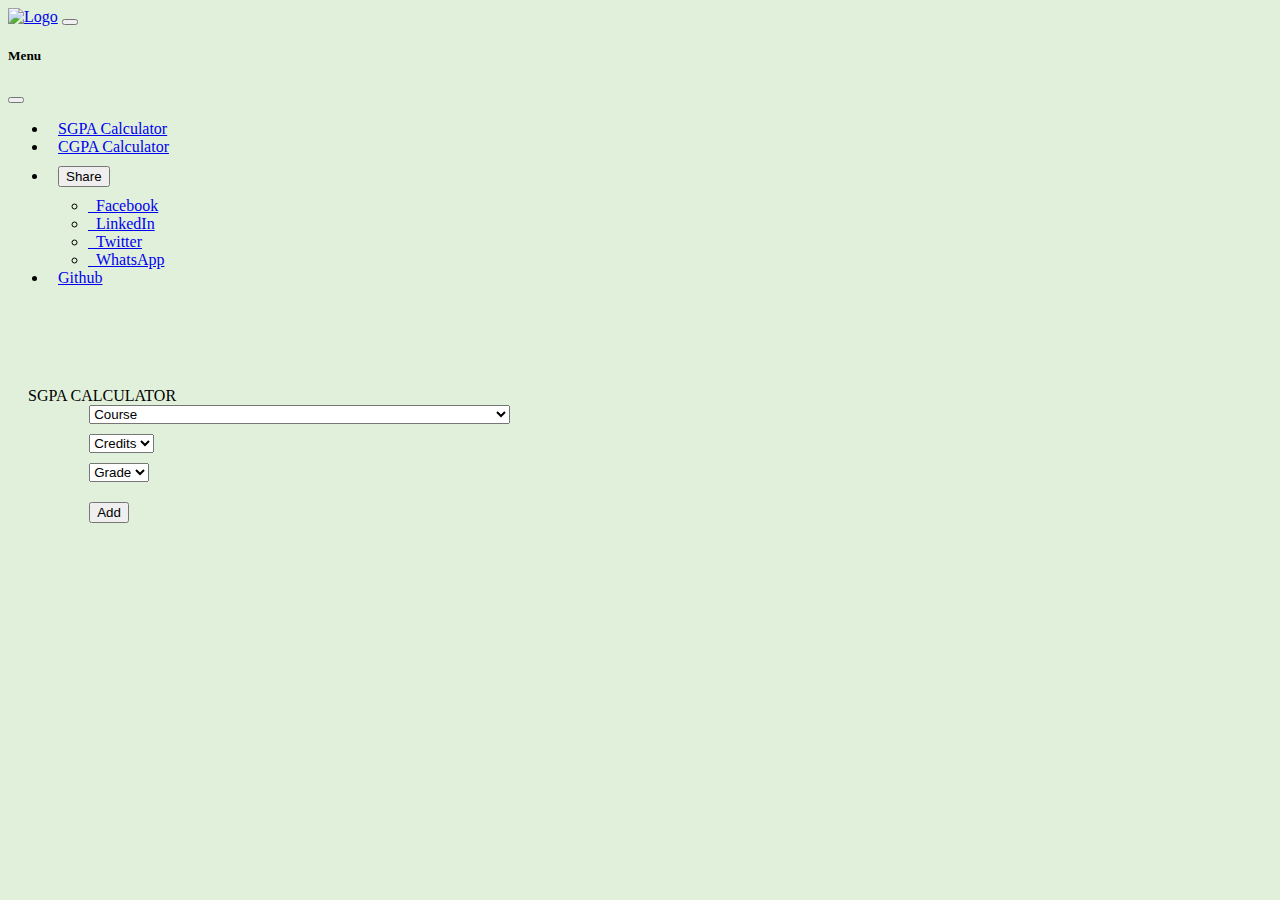
==== index.html @ d957a129 "Update index.html" ====
<!DOCTYPE html>
<html lang="en">
<head>
  <meta charset="UTF-8">
  <meta name="viewport" content="width=device-width, initial-scale=1.0">
  <title>Calculator.VTU</title>
  <link  rel="icon" href="images/Icon.png" type="image/png">
  <link rel="stylesheet" href="css/index.css">
  <link href="https://cdn.jsdelivr.net/npm/bootstrap@5.3.2/dist/css/bootstrap.min.css" rel="stylesheet" integrity="sha384-T3c6CoIi6uLrA9TneNEoa7RxnatzjcDSCmG1MXxSR1GAsXEV/Dwwykc2MPK8M2HN" crossorigin="anonymous">
  <script src="https://cdn.jsdelivr.net/npm/bootstrap@5.3.2/dist/js/bootstrap.bundle.min.js" integrity="sha384-C6RzsynM9kWDrMNeT87bh95OGNyZPhcTNXj1NW7RuBCsyN/o0jlpcV8Qyq46cDfL" crossorigin="anonymous"></script>


  </head>
<body>

  <!--Navigation bar  Start-->
         <!--Logo -->
         <nav class="navbar fixed-top navbar-expand-md navbar-light bg-light">
          <div class="container-fluid">
            <a class="navbar-brand" href="index.html"><img href="/images/Logo.png" type="image/png" alt="Logo" width="250"  class="d-inline-block align-text-top"></a>
            <button class="navbar-toggler" type="button" data-bs-toggle="offcanvas" data-bs-target="#offcanvasDarkNavbar" aria-controls="offcanvasDarkNavbar" aria-label="Toggle navigation">
              <span class="navbar-toggler-icon"></span>
            </button>
            <div class="offcanvas offcanvas-end text-bg-sucess center" tabindex="-1" id="offcanvasDarkNavbar" aria-labelledby="offcanvasDarkNavbarLabel">
              <div class="offcanvas-header">
                <h5 class="offcanvas-title" id="offcanvasDarkNavbarLabel">Menu</h5>
                <button type="button" class="btn-close btn-close-dark btn-center" data-bs-dismiss="offcanvas" aria-label="Close"></button>
              </div>
              <div class="offcanvas-body">
                <ul class="navbar-nav justify-content-end flex-grow-1 pe-3 container-xl" >
                  <li class="nav-item">
                    <a class="btn btn-outline-success nav-btn-outline text-dark"  style="margin-bottom: 10px; margin: 10px;" aria-current="page" href="index.html">SGPA Calculator</a>
                  </li>
                  <li class="nav-item">
                    <a class="btn btn-outline-success nav-btn-outline text-dark" href="Cgpa.html" style="margin-bottom: 10px; margin: 10px;" >CGPA Calculator</a>
                  </li>
                  <li class="dropdown ">
                    <button class="btn btn-outline-success nav-btn-outline text-dark dropdown-toggle" type="button" data-bs-toggle="dropdown" aria-expanded="false" href="#" style="margin-bottom: 10px; margin: 10px;" >Share</button>
                    <ul class="dropdown-menu">
                      <li>
                        <a class="dropdown-item"
                            href="https://www.facebook.com/sharer/sharer.php?message=Calculator.VTU-CGPA Calculator!&u=https://coderdhanush-2003.github.io/Calculator.VTU/"
                            target="_blank">
                            <i class="fab fa-facebook"></i>
                            <span>&nbsp;&nbsp;Facebook</span>
                        </a>
                      </li>
                      <li>
                        <a
                            class="dropdown-item"
                            href="https://www.linkedin.com/sharing/share-offsite/?url=https://coderdhanush-2003.github.io/Calculator.VTU/"
                            target="_blank">
                            <i class="fab fa-linkedin"></i>
                            <span>&nbsp;&nbsp;LinkedIn</span>
                        </a>
                      </li>
                      <li>
                        <a
                            class="dropdown-item"
                            href="https://twitter.com/intent/tweet?text=Calculator.VTU-CGPA Calculator! https://coderdhanush-2003.github.io/Calculator.VTU/"
                            target="_blank"
                        >
                            <i class="fab fa-twitter"></i>
                            <span>&nbsp;&nbsp;Twitter</span>
                        </a>
                      </li>
                      <li>
                        <a
                            class="dropdown-item"
                            href="whatsapp://send?text=Calculator.VTU-CGPA Calculator! https://coderdhanush-2003.github.io/Calculator.VTU/"
                            
                        >
                            <i class="fab fa-whatsapp"></i>
                            <span>&nbsp;&nbsp;WhatsApp</span>
                        </a>
                      </li>
                    </ul>
                  <li class="nav-item">
                    <a class="btn btn-outline-success nav-btn-outline text-dark" href="https://github.com/Coderdhanush-2003/Calculator.VTU.git" target="_blank" style="margin-bottom: 10px; margin: 10px;" >Github</a>
                  </li>
                </ul>
              </div>
            </div>
          </div>
        </nav>
  <!--Navigation bar  Start-->


   <!-- #1 - Course Panel -->
   <section style="margin-top: 100px;">
    <div class="card" style="margin: 20px 20px ;">
        <div class="card-header text-center fw-bold">SGPA CALCULATOR</div>
        <div class="card-body">
          <div class="wrapper">
            
            <div class="row" style="margin-bottom: 20px ;">
                <div class="col-md-4" class="autocomplete" style="margin-bottom: 10px ;">
                    <select id="course-code" class="form-control" type="text" placeholder="Course Name" name="myCountry" autocomplete="off">  
                    <option value="Course">Course</option>
                    <option value="Biology for Engineers">Biology for Engineers</option>
                    <option value="Engineering Chemistry">Engineering Chemistry</option>
                    <option value="Environmental Studies">Environmental Studies</option>
                    <option value="Engineering Chemistry Laboratory">Engineering Chemistry Laboratory</option>
                    <option value="Problem Solving using C">Problem Solving using C</option>
                    <option value="Computational Thinking for Problem Solving">Computational Thinking for Problem Solving</option>
                    <option value="Problem Solving using C Laboratory">Problem Solving using C Laboratory</option>
                    <option value="Computational Thinking Laboratory">Computational Thinking Laboratory</option>
                    <option value="IT Workshop">IT Workshop</option>
                    <option value="Basic Electrical, Electronics & Measurement Engineering">Basic Electrical, Electronics & Measurement Engineering</option>
                    <option value="Introduction to Engineering">Introduction to Engineering</option>
                    <option value="Engineering Products Laboratory">Engineering Products Laboratory</option>
                    <option value="Professional Communication - I">Professional Communication - I</option>
                    <option value="Professional Communication - II">Professional Communication - II</option>
                    <option value="Linear Algebra for Computing">Linear Algebra for Computing</option>
                    <option value="Calculus & Ordinary Differential Equations">Calculus & Ordinary Differential Equations</option>
                    <option value="Probability, Statistics and Queuing Theory">Probability, Statistics and Queuing Theory</option>
                    <option value="Design Thinking">Design Thinking</option>
                    <option value="Universal Human Values">Universal Human Values</option>
                    <option value="Innovation and Entrepreneurship">Innovation and Entrepreneurship</option>
                    <option value="Project Management and Finance">Project Management and Finance</option>
                    <option value="Engineering Graphics">Engineering Graphics</option>
                    <option value="Semiconductor Physics">Semiconductor Physics</option>
                    <option value="Modern Physics Laboratory">Modern Physics Laboratory</option>
                    <option value="Discrete Mathematics">Discrete Mathematics</option>
                    <option value="Data Structures">Data Structures</option>
                    <option value="Operating Systems">Operating Systems</option>
                    <option value="Computer Networks">Computer Networks</option>
                    <option value="Formal Languages and Automata Theory">Formal Languages and Automata Theory</option>
                    <option value="Image Processing">Image Processing</option>
                    <option value="Modern Computer Architecture">Modern Computer Architecture</option>
                    <option value="Digital Electronics">Digital Electronics</option>
                    <option value="Design and Analysis of Algorithms">Design and Analysis of Algorithms</option>
                    <option value="Object Oriented Programming using Java">Object Oriented Programming using Java</option>
                    <option value="Database Management Systems">Database Management Systems</option>
                    <option value="Web and Mobile Application Development">Web and Mobile Application Development</option>
                    <option value="Python Programming">Python Programming</option>
                    <option value="Data Structures Laboratory">Data Structures Laboratory</option>
                    <option value="Computer Networks Laboratory">Computer Networks Laboratory</option>
                    <option value="Operating Systems Laboratory">Operating Systems Laboratory</option>
                    <option value="Competitive Coding - I">Competitive Coding - I</option>
                    <option value="Competitive Coding - II">Competitive Coding - II</option>
                    <option value="Startup Essentials">Startup Essentials</option>
                    <option value="Nanotechnology in Agriculture">Nanotechnology in Agriculture</option>
                    <option value="Intellectual Property Rights for Engineers">Intellectual Property Rights for Engineers</option>
                    <option value="Organizational Behaviour">Organizational Behaviour</option>
                    <option value="Use Case Approach for Vulnerability Analysis & Penetration Testing">Use Case Approach for Vulnerability Analysis & Penetration Testing</option>
                    <option value="Professional Proficiency Course - I">Professional Proficiency Course - I</option>
                    <option value="Professional Proficiency Course - II">Professional Proficiency Course - II</option>
                    <option value="Professional Proficiency Course - III">Professional Proficiency Course - III</option>
                    <option value="Engineers and Society">Engineers and Society</option>
                    <option value="Constitution of India">Constitution of India</option>
                    <option value="Compiler Design">Compiler Design</option>
                    <option value="Data Warehousing and Data Mining">Data Warehousing and Data Mining</option>
                    <option value="Microprocessor and Microcontroller">Microprocessor and Microcontroller</option>
                    <option value="Software Engineering">Software Engineering</option>
                    <option value="Machine Learning">Machine Learning</option>
                    <option value="Microprocessor and Microcontroller Laboratory">Microprocessor and Microcontroller Laboratory</option>
                    <option value="Machine Learning Laboratory">Machine Learning Laboratory</option>
                    <option value="Privacy and Security in Online Social Media">Privacy and Security in Online Social Media</option>
                    <option value="Minor Project-II">Minor Project-II</option>
                    <option value="Minor Project-I">Minor Project-I</option>
                    <option value="CSP-community Service Project">CSP-community Service Project</option>
                    <option value="NPTEL-1">NPTEL-1</option>
                    <option value="NPTEL-2">NPTEL-2</option>
                    <option value="Open Elective-1">Open Elective-1</option>
                    <option value="Open Elective-2">Open Elective-2</option>
                    <option value="Open Elective-3">Open Elective-3</option>
                    <option value="Open Elective-4">Open Elective-4</option>
                    <option value="Open Elective-5">Open Elective-5</option>
                    <option value="Open Elective-6">Open Elective-6</option>
                    <option value="Professional Proficiency Course - IV">Professional Proficiency Course - IV</option>
                    <option value="Program Elective -1">Program Elective -1</option>
                    <option value="Program Elective -2">Program Elective -2</option>
                    <option value="Program Elective -3">Program Elective -3</option>
                    <option value="Program Elective -4">Program Elective -4</option>
                    <option value="Program Elective -5">Program Elective -5</option>
                    <option value="Program Elective -6">Program Elective -6</option>
                    <option value="Program Elective -7">Program Elective -7</option>
                    <option value="Program Elective -8">Program Elective -8</option>
                    <option value="Program Elective -9">Program Elective -9</option>
                    <option value="IHL-1">IHL-1</option>
                    <option value="IHL-2">IHL-2</option>
                    <option value="IHL-3">IHL-3</option>
                    </select>
                    
                </div>
                <div class="col-md-4" style="margin-bottom: 10px ;">
                    <select id="unit-load" class="form-control" type="number">
                        <option value="Credits">Credits</option>
                        <option >1</option>
                        <option >2</option>
                        <option >3</option>
                        <option >4</option>
                        <option >5</option>
                    </select>
                </div>
                <div class="col-md-4" style="margin-bottom: 10px ;">
                    <select id="grade" class="form-control">
                        <option value="">Grade</option>
                        <option value="10">S</option>
                        <option value="9">A</option>
                        <option value="8">B</option>
                        <option value="7">C</option>
                        <option value="6">D</option>
                        <option value="0">FAIL</option>
                        
                    </select>
                </div>
            </div>
             <div style="margin-top: 10px;">
                <input id="add" class="btn btn-primary  btn-lg" type="button" value="Add">
             </div>     
            </div>
            <section style="margin: 20px 20px 20px 20px; text-align: center;">
            <table id="table" class="table table-bordered display-none" >
                <thead>
                    <tr>
                        <th>Course Name</th>
                        <th>Credits</th>
                        <th>Grade</th>
                    </tr>
                </thead>
                <tbody id="tbody">
            
                </tbody>
                <tfoot id="tfoot">
            
                </tfoot>
            </table>

            <div class="row"  >
              <div class="col" style="margin-bottom: 20px;" >
                  <input id="calc-gp" class="btn btn-success display-none" type="button" value="Calculate SGPA">
              </div>
              <div class="col">
              <input id="clear" class="btn btn-warning display-none" type="button" value="Clear">
              </div>
          </div>
        </section>
        </div>
        <!--Calculator ends-->
        </div>
    </div>
</div>

</section>
<!-- End of #1 - Course panel -->

 

    <script src="js/Search.js"></script>
    <script src="js/index.js" charset="UTF-8"></script> 
</body>
</html>
---- css/index.css ----
body {
    background-color: rgb(225, 240, 218);
    background-blend-mode: multiply;
    background-position: center;
    background-size: cover;
    background-repeat: no-repeat;
    height: 100%;
}

@media (max-width: 991px) {
    .sidebar {
        background-color: rgb(191, 216, 175, 0.5);
        backdrop-filter: blur(10px);
    }
}

#Navi {
    background-color: #99BC85;
    background-blend-mode: multiply;
    background-position: center;
    background-size: cover;
    background-repeat: no-repeat;
}

#hover {
    transition: all 0.2s;
    position: relative;
}



#hover:hover::after {
    opacity: 1;
}

/* Nav end */
/* Cal start */

.wrapper {
    max-width: 90%;
    margin: 0 auto;
}

h1 {
    text-align: center;
    margin: 30px;
}

table {
    margin-top: 30px;
}

.display-none {
    display: none;
}

tbody td {
    text-transform: uppercase;
}
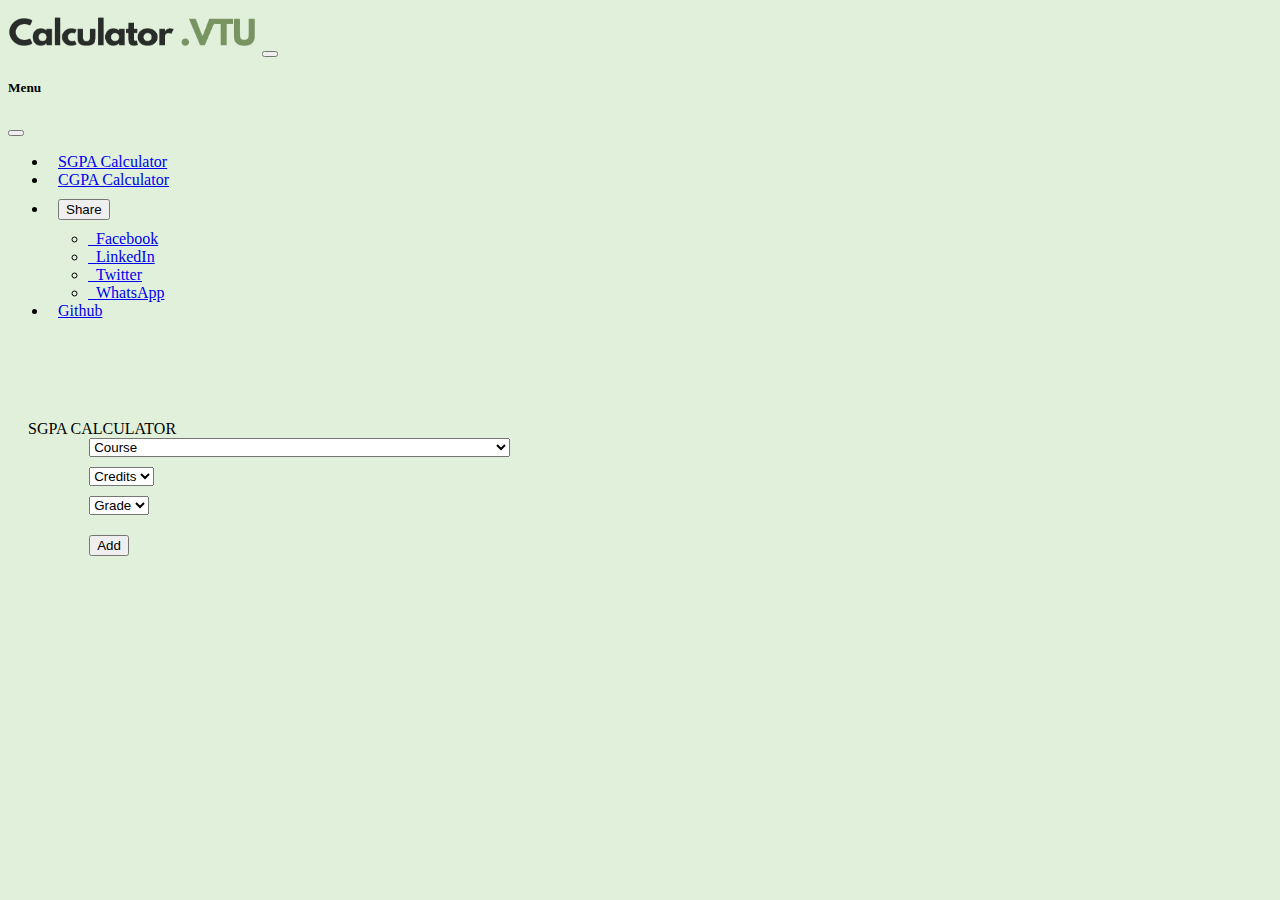
==== commit f451ee99: "Update index.html" ====
--- a/index.html
+++ b/index.html
@@ -17,7 +17,7 @@
          <!--Logo -->
          <nav class="navbar fixed-top navbar-expand-md navbar-light bg-light">
           <div class="container-fluid">
-            <a class="navbar-brand" href="index.html"><img href="/images/Logo.png" type="image/png" alt="Logo" width="250"  class="d-inline-block align-text-top"></a>
+            <a class="navbar-brand" href="index.html"><img src="images/Logo.png" type="image/png" alt="Logo" width="250"  class="d-inline-block align-text-top"></a>
             <button class="navbar-toggler" type="button" data-bs-toggle="offcanvas" data-bs-target="#offcanvasDarkNavbar" aria-controls="offcanvasDarkNavbar" aria-label="Toggle navigation">
               <span class="navbar-toggler-icon"></span>
             </button>
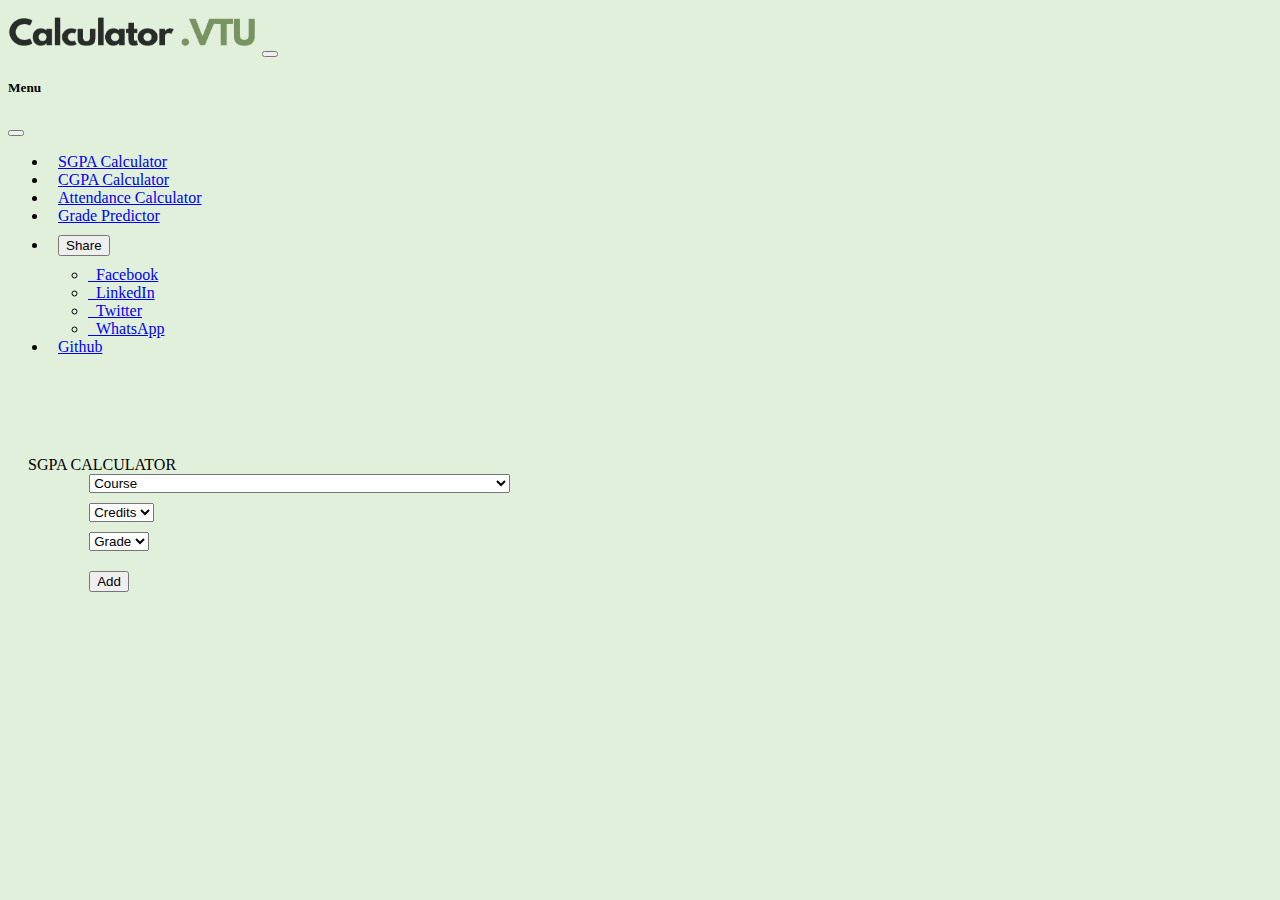
==== commit 42432769: "Add files via upload" ====
--- a/index.html
+++ b/index.html
@@ -17,7 +17,7 @@
          <!--Logo -->
          <nav class="navbar fixed-top navbar-expand-md navbar-light bg-light">
           <div class="container-fluid">
-            <a class="navbar-brand" href="index.html"><img src="images/Logo.png" type="image/png" alt="Logo" width="250"  class="d-inline-block align-text-top"></a>
+            <a class="navbar-brand" href="index.html"><img src="/images/Logo.png" alt="Logo" width="250"  class="d-inline-block align-text-top"></a>
             <button class="navbar-toggler" type="button" data-bs-toggle="offcanvas" data-bs-target="#offcanvasDarkNavbar" aria-controls="offcanvasDarkNavbar" aria-label="Toggle navigation">
               <span class="navbar-toggler-icon"></span>
             </button>
@@ -29,10 +29,16 @@
               <div class="offcanvas-body">
                 <ul class="navbar-nav justify-content-end flex-grow-1 pe-3 container-xl" >
                   <li class="nav-item">
-                    <a class="btn btn-outline-success nav-btn-outline text-dark"  style="margin-bottom: 10px; margin: 10px;" aria-current="page" href="index.html">SGPA Calculator</a>
+                    <a class="btn btn-outline-success active nav-btn-outline text-white"  style="margin-bottom: 10px; margin: 10px;" aria-current="page" href="index.html">SGPA Calculator</a>
                   </li>
                   <li class="nav-item">
                     <a class="btn btn-outline-success nav-btn-outline text-dark" href="Cgpa.html" style="margin-bottom: 10px; margin: 10px;" >CGPA Calculator</a>
+                  </li>
+                  <li class="nav-item">
+                    <a class="btn btn-outline-success nav-btn-outline text-dark" href="Attendance.html" style="margin-bottom: 10px; margin: 10px;" >Attendance Calculator</a>
+                  </li>
+                  <li class="nav-item">
+                    <a class="btn btn-outline-success  nav-btn-outline text-dark" href="Grade_Predictor.html" style="margin-bottom: 10px; margin: 10px;" >Grade Predictor</a>
                   </li>
                   <li class="dropdown ">
                     <button class="btn btn-outline-success nav-btn-outline text-dark dropdown-toggle" type="button" data-bs-toggle="dropdown" aria-expanded="false" href="#" style="margin-bottom: 10px; margin: 10px;" >Share</button>
@@ -251,4 +257,4 @@
     <script src="js/Search.js"></script>
     <script src="js/index.js" charset="UTF-8"></script> 
 </body>
-</html>
+</html>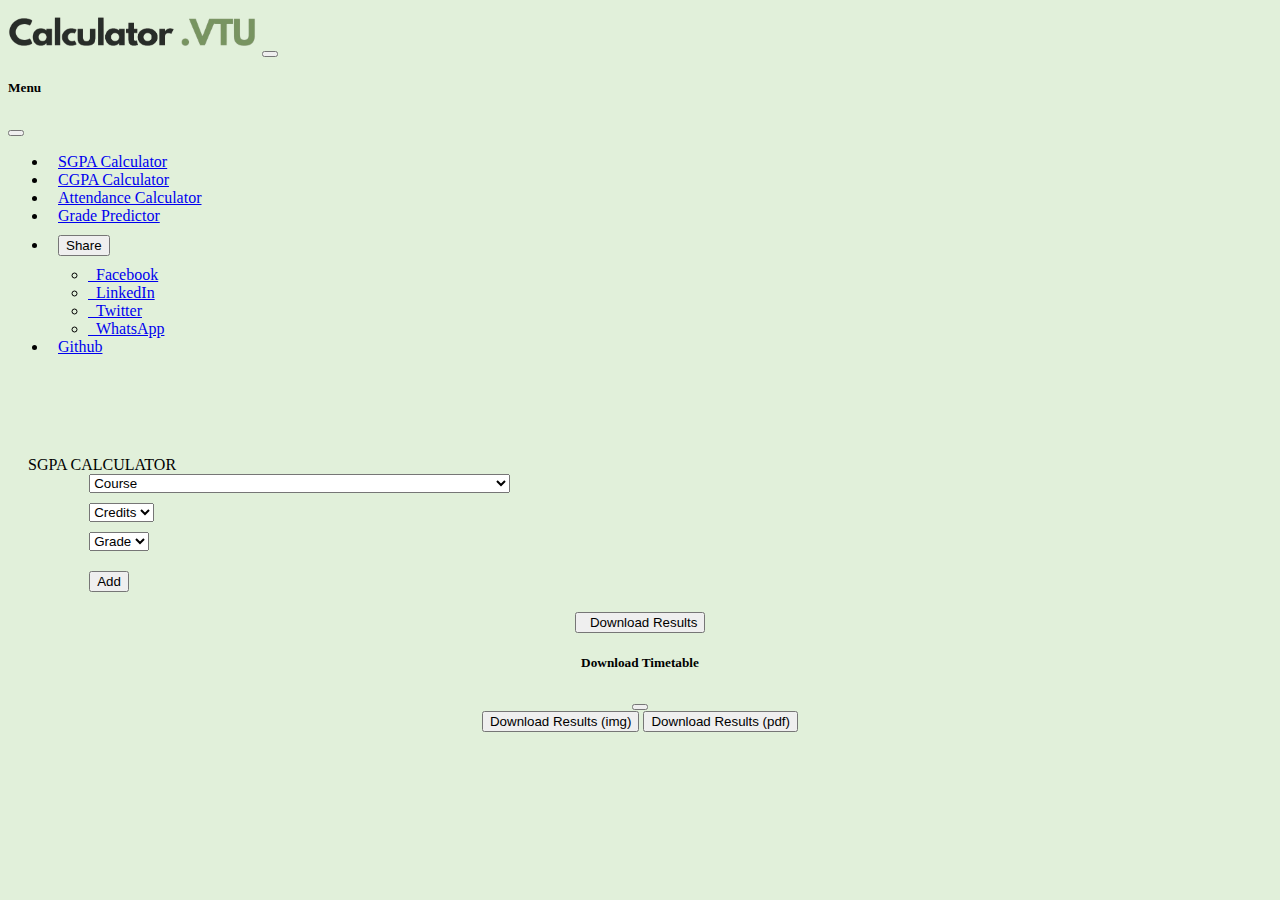
==== commit f2b6740c: "Add files via upload" ====
--- a/index.html
+++ b/index.html
@@ -238,6 +238,61 @@
               <div class="col" style="margin-bottom: 20px;" >
                   <input id="calc-gp" class="btn btn-success display-none" type="button" value="Calculate SGPA">
               </div>
+              <div class="col-auto">
+                <button
+                    class="btn btn-success"
+                    type="button"
+                    data-bs-toggle="modal"
+                    data-bs-target="#download-modal"
+                >
+                    <i class="fas fa-download"></i>
+                    <span>&nbsp;&nbsp;Download Results</span>
+                </button>
+            </div>
+            
+            <div
+                id="download-modal"
+                class="modal fade"
+                tabindex="-1"
+                aria-labelledby="download-modal-label"
+                aria-hidden="true"
+            >
+                <div class="modal-dialog modal-sm">
+                    <div class="modal-content">
+                        <div class="modal-header">
+                            <h5 class="modal-title" id="download-modal-label">
+                                Download Timetable
+                            </h5>
+                            <button
+                                type="button"
+                                class="btn-close"
+                                data-bs-dismiss="modal"
+                                aria-label="Close"
+                            ></button>
+                        </div>
+            
+                        <div class="modal-body">
+                            <button
+                                id="download-1"
+                                type="button"
+                                class="btn btn-success w-100 mb-2"
+                            >
+                                <i class="fas fa-camera"></i>
+                                Download Results (img)
+                            </button>
+                            <button
+                                id="download-2"
+                                type="button"
+                                class="btn btn-success w-100"
+                            >
+                                <i class="fas fa-camera"></i>
+                                Download Results (pdf)
+                            </button>
+                        </div>
+                    </div>
+                </div>
+            </div>
+              
               <div class="col">
               <input id="clear" class="btn btn-warning display-none" type="button" value="Clear">
               </div>
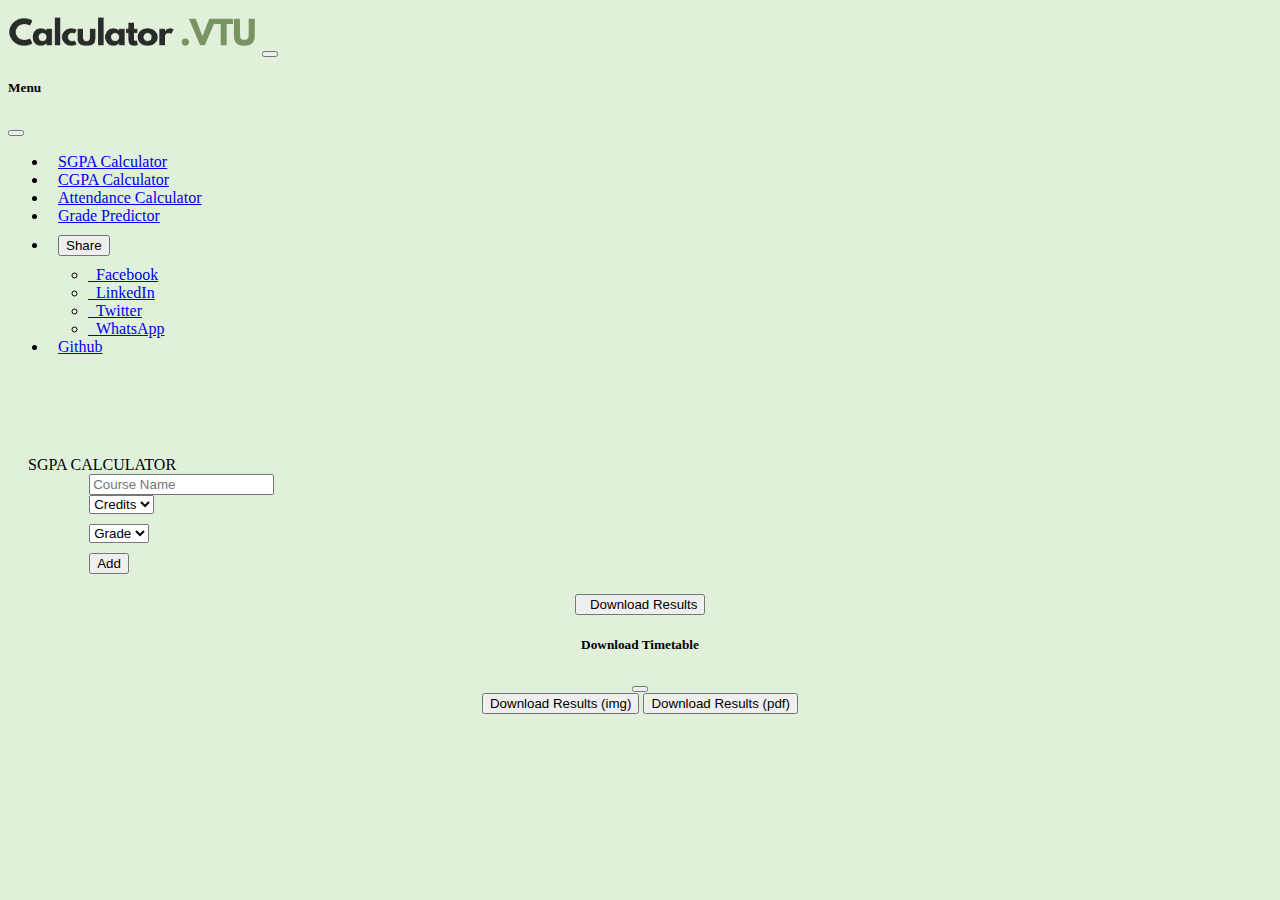
==== commit 22de99db: "Add files via upload" ====
--- a/index.html
+++ b/index.html
@@ -15,9 +15,9 @@
 
   <!--Navigation bar  Start-->
          <!--Logo -->
-         <nav class="navbar fixed-top navbar-expand-md navbar-light bg-light">
+         <nav class="navbar fixed-top navbar-expand-md navbar-light bg-light fixed-top">
           <div class="container-fluid">
-            <a class="navbar-brand" href="index.html"><img src="/images/Logo.png" alt="Logo" width="250"  class="d-inline-block align-text-top"></a>
+            <a class="navbar-brand" href="index.html"><img src="images/Logo.png" alt="Logo" width="250"  class="d-inline-block align-text-top"></a>
             <button class="navbar-toggler" type="button" data-bs-toggle="offcanvas" data-bs-target="#offcanvasDarkNavbar" aria-controls="offcanvasDarkNavbar" aria-label="Toggle navigation">
               <span class="navbar-toggler-icon"></span>
             </button>
@@ -98,98 +98,14 @@
         <div class="card-header text-center fw-bold">SGPA CALCULATOR</div>
         <div class="card-body">
           <div class="wrapper">
-            
-            <div class="row" style="margin-bottom: 20px ;">
-                <div class="col-md-4" class="autocomplete" style="margin-bottom: 10px ;">
-                    <select id="course-code" class="form-control" type="text" placeholder="Course Name" name="myCountry" autocomplete="off">  
-                    <option value="Course">Course</option>
-                    <option value="Biology for Engineers">Biology for Engineers</option>
-                    <option value="Engineering Chemistry">Engineering Chemistry</option>
-                    <option value="Environmental Studies">Environmental Studies</option>
-                    <option value="Engineering Chemistry Laboratory">Engineering Chemistry Laboratory</option>
-                    <option value="Problem Solving using C">Problem Solving using C</option>
-                    <option value="Computational Thinking for Problem Solving">Computational Thinking for Problem Solving</option>
-                    <option value="Problem Solving using C Laboratory">Problem Solving using C Laboratory</option>
-                    <option value="Computational Thinking Laboratory">Computational Thinking Laboratory</option>
-                    <option value="IT Workshop">IT Workshop</option>
-                    <option value="Basic Electrical, Electronics & Measurement Engineering">Basic Electrical, Electronics & Measurement Engineering</option>
-                    <option value="Introduction to Engineering">Introduction to Engineering</option>
-                    <option value="Engineering Products Laboratory">Engineering Products Laboratory</option>
-                    <option value="Professional Communication - I">Professional Communication - I</option>
-                    <option value="Professional Communication - II">Professional Communication - II</option>
-                    <option value="Linear Algebra for Computing">Linear Algebra for Computing</option>
-                    <option value="Calculus & Ordinary Differential Equations">Calculus & Ordinary Differential Equations</option>
-                    <option value="Probability, Statistics and Queuing Theory">Probability, Statistics and Queuing Theory</option>
-                    <option value="Design Thinking">Design Thinking</option>
-                    <option value="Universal Human Values">Universal Human Values</option>
-                    <option value="Innovation and Entrepreneurship">Innovation and Entrepreneurship</option>
-                    <option value="Project Management and Finance">Project Management and Finance</option>
-                    <option value="Engineering Graphics">Engineering Graphics</option>
-                    <option value="Semiconductor Physics">Semiconductor Physics</option>
-                    <option value="Modern Physics Laboratory">Modern Physics Laboratory</option>
-                    <option value="Discrete Mathematics">Discrete Mathematics</option>
-                    <option value="Data Structures">Data Structures</option>
-                    <option value="Operating Systems">Operating Systems</option>
-                    <option value="Computer Networks">Computer Networks</option>
-                    <option value="Formal Languages and Automata Theory">Formal Languages and Automata Theory</option>
-                    <option value="Image Processing">Image Processing</option>
-                    <option value="Modern Computer Architecture">Modern Computer Architecture</option>
-                    <option value="Digital Electronics">Digital Electronics</option>
-                    <option value="Design and Analysis of Algorithms">Design and Analysis of Algorithms</option>
-                    <option value="Object Oriented Programming using Java">Object Oriented Programming using Java</option>
-                    <option value="Database Management Systems">Database Management Systems</option>
-                    <option value="Web and Mobile Application Development">Web and Mobile Application Development</option>
-                    <option value="Python Programming">Python Programming</option>
-                    <option value="Data Structures Laboratory">Data Structures Laboratory</option>
-                    <option value="Computer Networks Laboratory">Computer Networks Laboratory</option>
-                    <option value="Operating Systems Laboratory">Operating Systems Laboratory</option>
-                    <option value="Competitive Coding - I">Competitive Coding - I</option>
-                    <option value="Competitive Coding - II">Competitive Coding - II</option>
-                    <option value="Startup Essentials">Startup Essentials</option>
-                    <option value="Nanotechnology in Agriculture">Nanotechnology in Agriculture</option>
-                    <option value="Intellectual Property Rights for Engineers">Intellectual Property Rights for Engineers</option>
-                    <option value="Organizational Behaviour">Organizational Behaviour</option>
-                    <option value="Use Case Approach for Vulnerability Analysis & Penetration Testing">Use Case Approach for Vulnerability Analysis & Penetration Testing</option>
-                    <option value="Professional Proficiency Course - I">Professional Proficiency Course - I</option>
-                    <option value="Professional Proficiency Course - II">Professional Proficiency Course - II</option>
-                    <option value="Professional Proficiency Course - III">Professional Proficiency Course - III</option>
-                    <option value="Engineers and Society">Engineers and Society</option>
-                    <option value="Constitution of India">Constitution of India</option>
-                    <option value="Compiler Design">Compiler Design</option>
-                    <option value="Data Warehousing and Data Mining">Data Warehousing and Data Mining</option>
-                    <option value="Microprocessor and Microcontroller">Microprocessor and Microcontroller</option>
-                    <option value="Software Engineering">Software Engineering</option>
-                    <option value="Machine Learning">Machine Learning</option>
-                    <option value="Microprocessor and Microcontroller Laboratory">Microprocessor and Microcontroller Laboratory</option>
-                    <option value="Machine Learning Laboratory">Machine Learning Laboratory</option>
-                    <option value="Privacy and Security in Online Social Media">Privacy and Security in Online Social Media</option>
-                    <option value="Minor Project-II">Minor Project-II</option>
-                    <option value="Minor Project-I">Minor Project-I</option>
-                    <option value="CSP-community Service Project">CSP-community Service Project</option>
-                    <option value="NPTEL-1">NPTEL-1</option>
-                    <option value="NPTEL-2">NPTEL-2</option>
-                    <option value="Open Elective-1">Open Elective-1</option>
-                    <option value="Open Elective-2">Open Elective-2</option>
-                    <option value="Open Elective-3">Open Elective-3</option>
-                    <option value="Open Elective-4">Open Elective-4</option>
-                    <option value="Open Elective-5">Open Elective-5</option>
-                    <option value="Open Elective-6">Open Elective-6</option>
-                    <option value="Professional Proficiency Course - IV">Professional Proficiency Course - IV</option>
-                    <option value="Program Elective -1">Program Elective -1</option>
-                    <option value="Program Elective -2">Program Elective -2</option>
-                    <option value="Program Elective -3">Program Elective -3</option>
-                    <option value="Program Elective -4">Program Elective -4</option>
-                    <option value="Program Elective -5">Program Elective -5</option>
-                    <option value="Program Elective -6">Program Elective -6</option>
-                    <option value="Program Elective -7">Program Elective -7</option>
-                    <option value="Program Elective -8">Program Elective -8</option>
-                    <option value="Program Elective -9">Program Elective -9</option>
-                    <option value="IHL-1">IHL-1</option>
-                    <option value="IHL-2">IHL-2</option>
-                    <option value="IHL-3">IHL-3</option>
-                    </select>
-                    
-                </div>
+            <div class="search-box">
+            <div class="row" >
+                <div class="col-md-4" class="autocomplete" >
+                    <input id="course-code"   class="form-control" type="text" placeholder="Course Name" autocomplete="off">  
+                    <div class="result-box" style="position:absolute; overflow-y: auto; max-height: 200px; background-color: white; cursor: pointer; text-align: justify;"></div>
+                  </div>
+                
+              
                 <div class="col-md-4" style="margin-bottom: 10px ;">
                     <select id="unit-load" class="form-control" type="number">
                         <option value="Credits">Credits</option>
@@ -213,6 +129,7 @@
                     </select>
                 </div>
             </div>
+          </div>
              <div style="margin-top: 10px;">
                 <input id="add" class="btn btn-primary  btn-lg" type="button" value="Add">
              </div>     
@@ -307,8 +224,7 @@
 </section>
 <!-- End of #1 - Course panel -->
 
- 
-
+  
     <script src="js/Search.js"></script>
     <script src="js/index.js" charset="UTF-8"></script> 
 </body>
